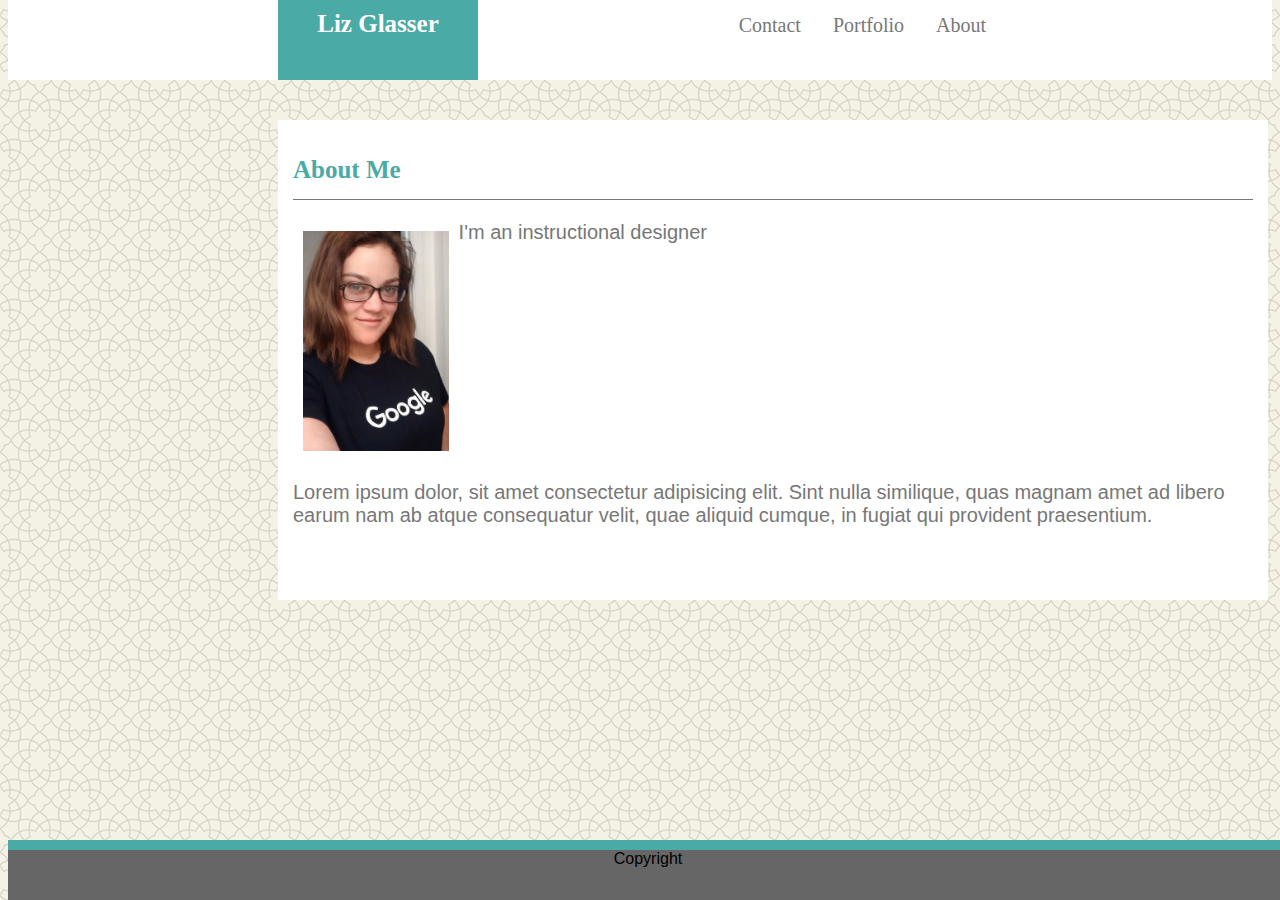
==== index.html @ 48fe877c "Adding index.html,portfolio.html,contact.html, style.css and image folder" ====
<!DOCTYPE html>
<html lang="en-us">

<head>
  <meta charset="UTF-8">
  <link rel="stylesheet" type="text/css" href="assets/css/style.css">
  <header>
    <title>Portfolio-About-me</title>
    <h1>Liz Glasser</h1>
    <ul id="nav">
      <li><a href="index.html">About</a></li>
      <li><a href="portfolio.html">Portfolio</a></li>
      <li><a href="contact.html">Contact</a></li>
    </ul>
  </header>
</head>

<body>
  
  <div id="container">
    <h2>About Me</h2>
    <img src="assets\images\liz2.jpg" width="" height="220" alt="Liz Glasser">
    <p class="Liz1" >I'm an instructional designer</p>
    <p class="liz2">Lorem ipsum dolor, sit amet consectetur adipisicing elit. Sint nulla similique, quas magnam amet ad libero earum nam ab atque consequatur velit, quae aliquid cumque, in fugiat qui provident praesentium. </p> 
  </div>

</body>
<footer>Copyright</footer>

</html>
---- assets/css/style.css ----
html{
    margin:0px;
    padding:0px;
}
header {
    padding:0, 0;
    width: 100%;
    margin-bottom: 40px;
    height:80px;
    background:#ffffff;
    border-color:#cccccc;
    font-family: Georgia, 'Times New Roman', Times, serif;
}


h1 {
    position:relative;
    margin-top:0px;
    margin-bottom: 0;
    padding-top:10px;
    padding-bottom: 10px;
    margin-left:270px;
    display: inline;
    float: left;
    color:white;
    height: 60px;
    width:200px;
    font-size:25px;
    text-align: center;
    background-color:#4aaaa5;
    }
    

ul#nav {
    list-style: none;
    margin-top:10px;
    margin-right:270px;
    padding: 0;
}

li {
    display: inline;
    float: right;
}

li a {
    display: block;
    color:#777777;
    text-align: center;
    font-size: 20px;
    padding: 14px 16px;
    text-decoration: none;
}

li a:hover {
    background-color:rgba(211, 211, 211, 0.76);
}


body {
    padding: -2px;
    margin-top: -16px;
    align-self: center;
    background:url(../images/oriental.png) repeat;

}
#container{
    padding:15px;
    width: 960px;
    height: 450px;
    align-self: center;
    background:#ffffff;
    margin-left:270px;
    border-color: #dddddd;
}
h2{
    color:#4aaaa5;
    font-size: 25px;
    border-bottom: 1px solid #777777;
    padding-bottom: 15px;
}
img{
    float:left;
    padding:10px;
}



.liz1{
    float:left;
    padding-top:10px;
    display:block;
}
.liz2{
    float:left;
}
p{
    position: relative;
    font-family: Arial, Helvetica, sans-serif;
    color:#777777;
    font-size: 20px;
}    

input[type=text], select, textarea {
    width: 100%; 
    padding: 12px; 
    border: 1px solid #ccc; 
    border-radius: 4px; 
    box-sizing: border-box; 
    margin-top: 6px; 
    margin-bottom: 16px;
    resize: vertical;
}
  }
  input[type=submit] {
    background: #4aaaa5;
    font: 20px white;
    padding: 12px 20px;
    border: none;
    border-radius: 4px;
    cursor: pointer;
  }
  input[type=submit]:hover {
    background-color: #888b88;
  }

body::after {
    content: '';
    display: block;
    height: 50px;
}
footer{
    position: absolute;
    bottom:0;
    width:100%;
    height:50px;
    background-color:#666666;
    border-top:10px solid #4aaaa5;
    text-align: center;
    font-size:15px white;
    font-family: Arial, Helvetica, sans-serif;
}
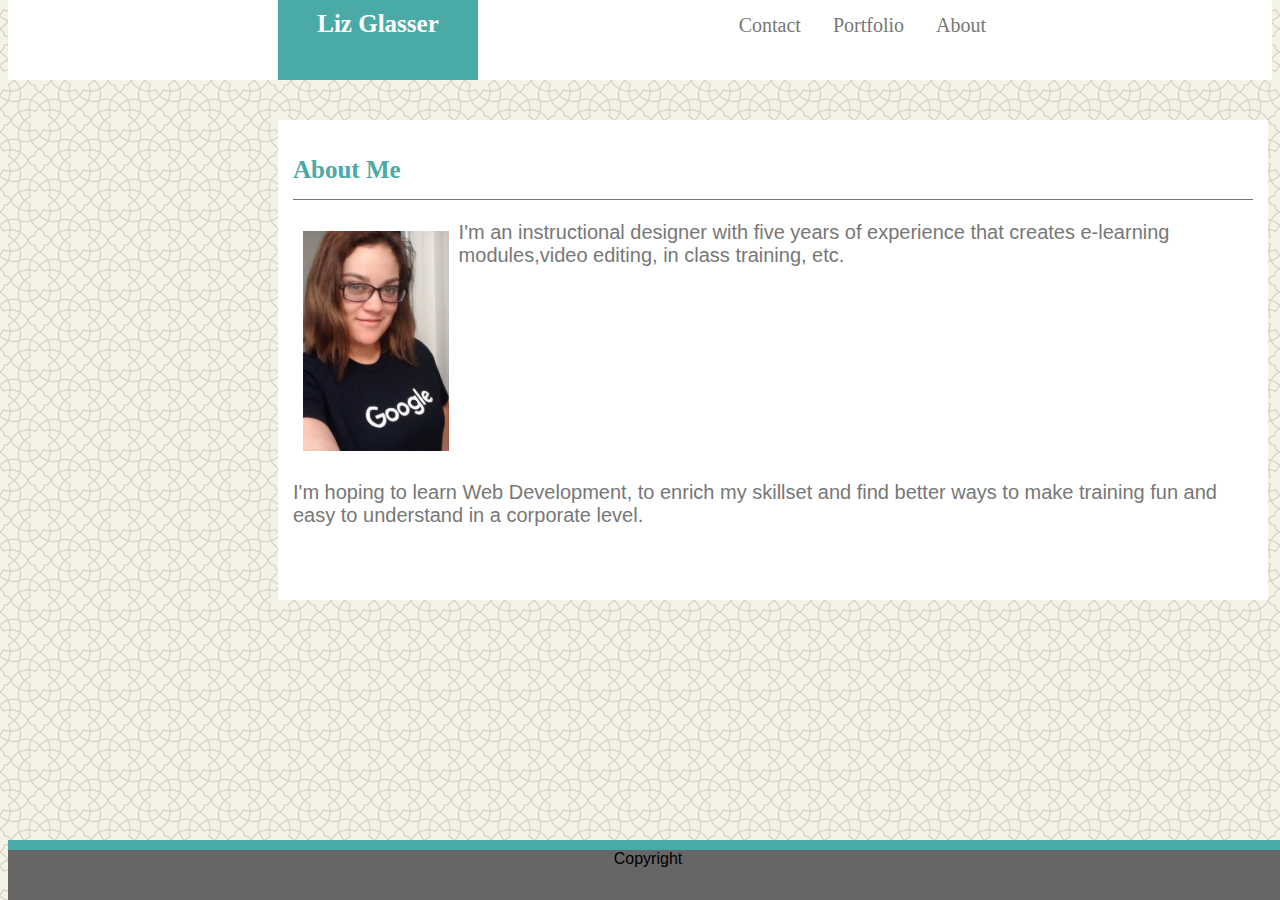
==== commit c8d5e92f: "modified text in index.html" ====
--- a/index.html
+++ b/index.html
@@ -20,8 +20,8 @@
   <div id="container">
     <h2>About Me</h2>
     <img src="assets\images\liz2.jpg" width="" height="220" alt="Liz Glasser">
-    <p class="Liz1" >I'm an instructional designer</p>
-    <p class="liz2">Lorem ipsum dolor, sit amet consectetur adipisicing elit. Sint nulla similique, quas magnam amet ad libero earum nam ab atque consequatur velit, quae aliquid cumque, in fugiat qui provident praesentium. </p> 
+    <p class="Liz1" >I'm an instructional designer with five years of experience that creates e-learning modules,video editing, in class training, etc.</p>
+    <p class="liz2">I'm hoping to learn Web Development, to enrich my skillset and find better ways to make training fun and easy to understand in a corporate level. </p> 
   </div>
 
 </body>
